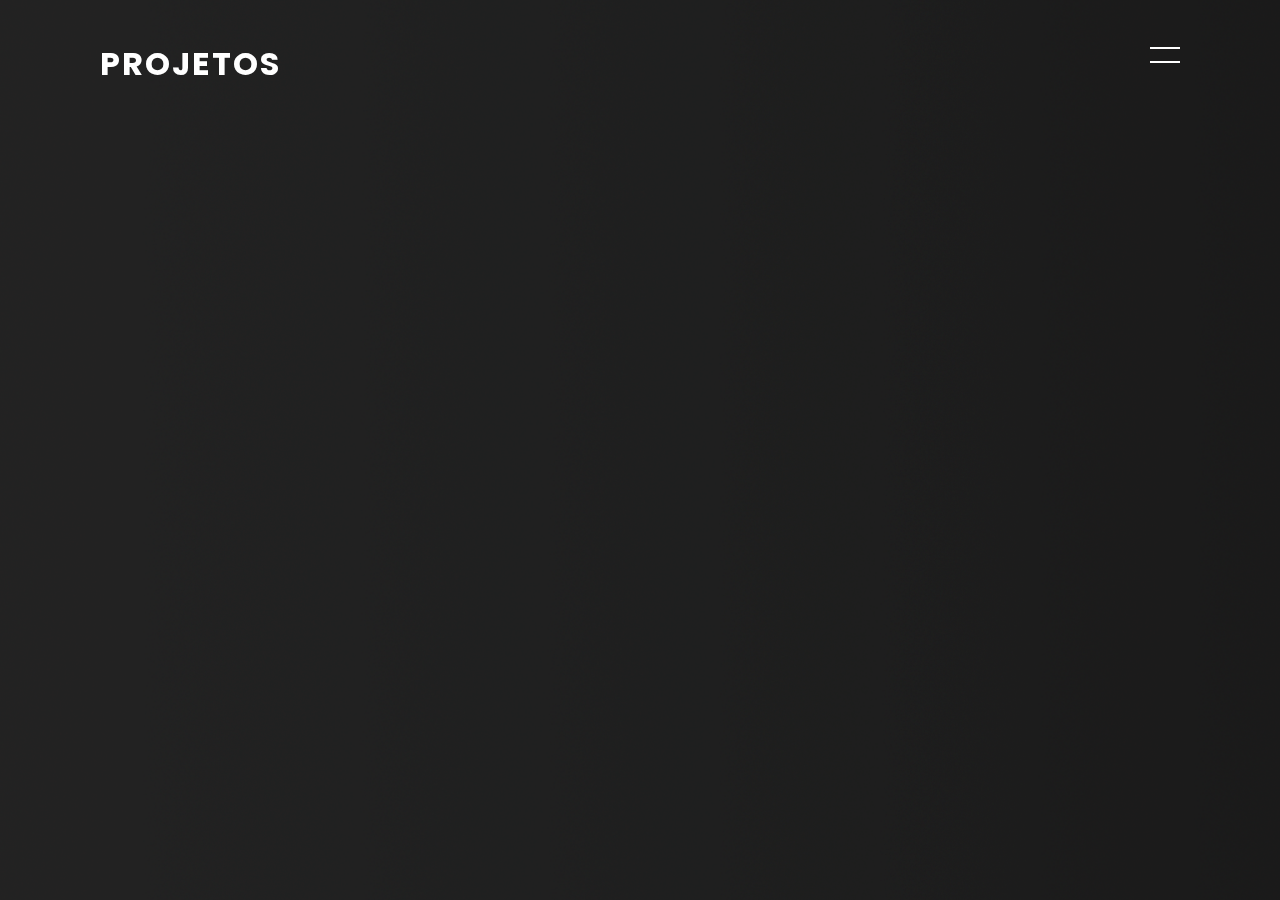
==== projects.html @ ae3f98f6 "WEB" ====
<!DOCTYPE html>
<html>

<head>
    <meta name="viewport" content="width=device-width, initial-scale=1.0">
    <meta charset="UTF-8">
    <title>sadUKZ - Projects</title>
    <link rel="stylesheet" href="./css/pj.css">
</head>

<body>
    <section class="banner" id="sec">
        <header>
            <a href="#" class="Projects">Projetos</a>
            <div id="toggle" onclick="toggle()"></div>
        </header>
        <ul class="social">
            <li><a href="https://twitter.com/UKZgod" target="_blank"><img src="./img/tw.png"></a></li>
            <li><a href="https://github.com/sadUKZ" target="_blank"><img src="./img/git.png"></a></li>
            <li><a href="https://discord.gg/QGkM2a6" target="_blank"><img src="./img/discord.png"></a></li>
        </ul>
    </section>
    <div id="rotbar">
        <ul>
            <li><a href="index.html">Home</a></li>
        </ul>
    </div>
    <script type="text/javascript">
        function toggle(){
            var sec = document.getElementById('sec');
            var rot = document.getElementById('rotbar');
            sec.classList.toggle('active');
            rot.classList.toggle('active');
        }
    </script>
</body>



</html>
---- css/pj.css ----
@import url('https://fonts.googleapis.com/css?family=Poppins:200,300,400,500,600,700,800,900&display=swap');

*{
   margin: 0;
   padding: 0;
   box-sizing: border-box;
   font-family: 'Poppins', sans-serif;
}

header{
    position: absolute;
    top: 0;
    left: 0;
    width: 100%;
    display: flex;
    justify-content: space-between;
    padding: 40px 100px;
    z-index: 10000;
    transition: 0.6s;
    
}

header .Projects{
    position: relative;
    font-weight: 700;
    color: #fff;
    text-decoration: none;
    font-size: 2em;
    text-transform: uppercase;
    letter-spacing: 2px;
    transition: 0.6s;
}

header #toggle{
    position: relative;
    width: 30px;
    height: 30px;
    cursor: pointer;
}

header #toggle:before{
    content: '';
    position: absolute;
    top: 7px;
    width: 100%;
    height: 2px;
    background: #fff;
}

header #toggle:after{
    content: '';
    position: absolute;
    bottom: 7px;
    width: 100%;
    height: 2px;
    background: #fff;
}

.banner.active header #toggle:before{
    top: 50%;
    left: 50%;
    transform: translate(-50%, -50%) rotate(45deg);
}
.banner.active header #toggle:after{
    top: 50%;
    left: 50%;
    transform: translate(-50%, -50%) rotate(-45deg);
}

.banner.active{
    transform: translateX(-300PX);
}

.banner{
    position: relative;
    width: 100%;
    min-height: 100vh;
    padding: 100px;
    background: url(../img/background.png);
    background-size: cover;
    display: flex;
    align-items: center;
    transition: 0.5s;
    z-index: 2;
}

#rotbar{
    position: fixed;
    top: 0;
    right: -200px;
    width: 300px;
    height: 100vh;
    background: url(../img/background.png);
    z-index: 1;
    display: grid;
    place-items: center;
    transition: 0.5s;
}

#rotbar.active{
    right: 0;
}

#robar ul{
    position: relative;
    display: flex;
    flex-direction: column;
}

#rotbar ul li{
    list-style: none;
}

#rotbar ul li a{
    color: white;
    text-decoration: none;
    display: inline-block;
    font-size: 2em;
    font-weight: 600;
    text-transform: uppercase;
}

.social{
    position: fixed;
    display: flex;
    right: -230px;
    top: 70px;
}

.social li{
    float: left;
    list-style: none;
}

.social li a{
    position: relative;
    display: grid;
    place-items: center;
    width: 50px;
    height: 50px;
    text-decoration: none;
    border: 1px solid #fff;
    margin: 10px 0 0;
}

.social li a:hover{
    background: #fff;
}

.social li a img{
    max-width: 20px;
    filter: invert(1);
    mix-blend-mode: difference;
}
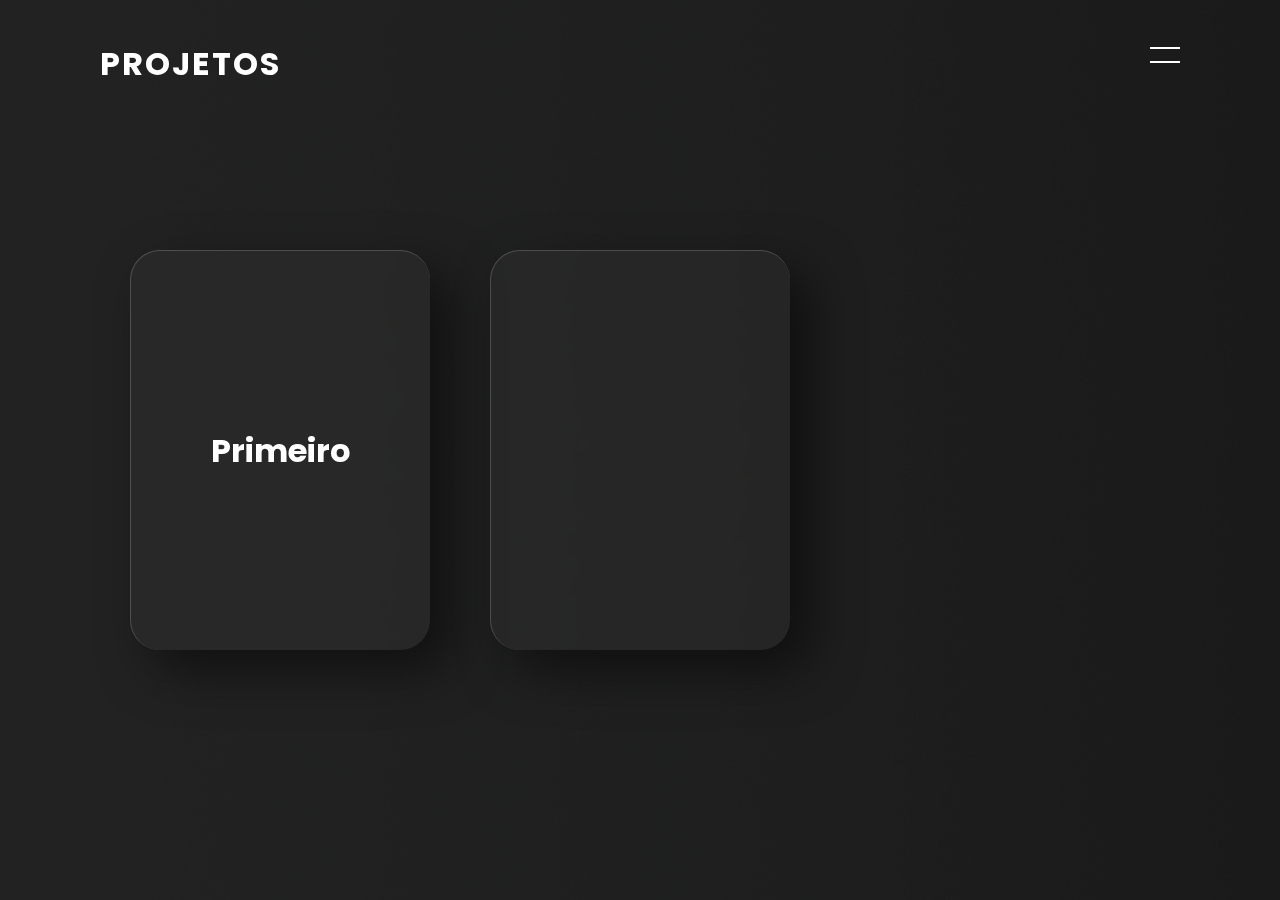
==== commit d467a83a: "0.0.1" ====
--- a/projects.html
+++ b/projects.html
@@ -5,20 +5,41 @@
     <meta name="viewport" content="width=device-width, initial-scale=1.0">
     <meta charset="UTF-8">
     <title>sadUKZ - Projects</title>
-    <link rel="stylesheet" href="./css/pj.css">
+    <link rel="stylesheet" href="assets/css/style.css">
 </head>
 
 <body>
     <section class="banner" id="sec">
         <header>
-            <a href="#" class="Projects">Projetos</a>
+            <a href="#" class="otherLogo">Projetos</a>
             <div id="toggle" onclick="toggle()"></div>
         </header>
-        <ul class="social">
-            <li><a href="https://twitter.com/UKZgod" target="_blank"><img src="./img/tw.png"></a></li>
-            <li><a href="https://github.com/sadUKZ" target="_blank"><img src="./img/git.png"></a></li>
-            <li><a href="https://discord.gg/QGkM2a6" target="_blank"><img src="./img/discord.png"></a></li>
+        <ul class="othersocial">
+            <li><a href="https://twitter.com/UKZgod" target="_blank"><img src="assets/img/tw.png"></a></li>
+            <li><a href="https://github.com/sadUKZ" target="_blank"><img src="assets/img/git.png"></a></li>
+            <li><a href="https://discord.gg/QGkM2a6" target="_blank"><img src="assets/img/discord.png"></a></li>
         </ul>
+
+        </div>
+        <div class="pjcontainer">
+            <div class="card">
+                <h1>Primeiro</h1>
+                <div class="content">
+                    <h2>01</h2>
+                    <h3>New Card</h3>
+                    <p>Lore qualquer aqui só para testa essa peste</p>
+                    <a href="#">Read MORE</a>
+                </div>
+            </div>
+
+            <div class="card">
+                <div class="content">
+                    <h2>02</h2>
+                    <h3>New Card</h3>
+                    <p>Lore qualquer aqui só para testa essa peste</p>
+                    <a href="#">Read MORE</a>
+                </div>
+            </div>
     </section>
     <div id="rotbar">
         <ul>
@@ -33,6 +54,15 @@
             rot.classList.toggle('active');
         }
     </script>
+    <script type="text/javascript" src="assets/js/vanilla-tilti.js"></script>
+    <script>
+        VanillaTilt.init(document.querySelectorAll(".card"), {
+		    max: 25,
+		    speed: 400,
+            glare: true,
+            "max-glare": 0.5
+	    });
+    </script>
 </body>
 
 
--- a/assets/css/style.css
+++ b/assets/css/style.css
@@ -0,0 +1,390 @@
+@import url('https://fonts.googleapis.com/css?family=Poppins:200,300,400,500,600,700,800,900&display=swap');
+
+/*
+index
+*/
+*{
+   margin: 0;
+   padding: 0;
+   box-sizing: border-box;
+   font-family: 'Poppins', sans-serif; 
+}
+
+::selection {
+    color: white;
+    background-color: rgb(51, 51, 51);
+}
+
+header{
+    position: absolute;
+    top: 0;
+    left: 0;
+    width: 100%;
+    display: flex;
+    justify-content: space-between;
+    padding: 40px 100px;
+    z-index: 10000;
+    transition: 0.6s;
+    
+}
+
+header .logo{
+    position: relative;
+    font-weight: 700;
+    color: #fff;
+    text-decoration: none;
+    font-size: 2em;
+    text-transform: uppercase;
+    letter-spacing: 2px;
+    transition: 0.6s;
+}
+
+header #toggle{
+    position: relative;
+    width: 30px;
+    height: 30px;
+    cursor: pointer;
+}
+
+header #toggle:before{
+    content: '';
+    position: absolute;
+    top: 7px;
+    width: 100%;
+    height: 2px;
+    background: #fff;
+}
+
+header #toggle:after{
+    content: '';
+    position: absolute;
+    bottom: 7px;
+    width: 100%;
+    height: 2px;
+    background: #fff;
+}
+
+
+.banner.active header #toggle:before{
+    top: 50%;
+    left: 50%;
+    transform: translate(-50%, -50%) rotate(45deg);
+}
+.banner.active header #toggle:after{
+    top: 50%;
+    left: 50%;
+    transform: translate(-50%, -50%) rotate(-45deg);
+}
+
+.banner.active{
+    transform: translateX(-300PX);
+}
+
+.banner{
+    position: relative;
+    width: 100%;
+    min-height: 100vh;
+    padding: 100px;
+    background: url(../img/background.png);
+    background-size: cover;
+    display: flex;
+    align-items: center;
+    transition: 0.5s;
+    z-index: 2;
+}
+
+#rotbar{
+    position: fixed;
+    top: 0;
+    right: -200px;
+    width: 300px;
+    height: 100vh;
+    background: url(../img/background.png);
+    z-index: 1;
+    display: grid;
+    place-items: center;
+    transition: 0.5s;
+}
+
+#rotbar.active{
+    right: 0;
+}
+
+#robar ul{
+    position: relative;
+    display: flex;
+    flex-direction: column;
+}
+
+#rotbar ul li{
+    list-style: none;
+}
+
+#rotbar ul li a{
+    color: white;
+    text-decoration: none;
+    display: inline-block;
+    font-size: 2em;
+    font-weight: 600;
+    text-transform: uppercase;
+}
+
+.content{
+    max-width: 600px;
+}
+
+.content h2{
+    color: #fff;
+    font-size: 2.5em;
+}
+
+.content h2 span{
+    color: rgb(12, 165, 132);
+    font-size: 1.2em;
+    text-transform: uppercase;
+}
+
+.content p{
+    color: #fff;
+    font-size: 1.2em;
+    font-weight: 300;
+}
+
+.content a{
+    position: relative;
+    display: inline-block;
+    margin-top: 20px;
+    background: #fff;
+    color: #000;
+    padding: 10px 20px;
+    text-decoration: none;
+    font-size: 1.2em;
+    font-weight: 500;
+    border-radius: 30px;
+}
+
+.content a:hover{
+    background: #404040;
+    color: #fff;
+}
+
+.social{
+    position: absolute;
+    display: flex;
+    flex-direction: column;
+    right: 100px;
+}
+
+.social li{
+    list-style: none;
+}
+
+.social li a{
+    position: relative;
+    display: grid;
+    place-items: center;
+    width: 50px;
+    height: 50px;
+    text-decoration: none;
+    border: 1px solid #fff;
+    margin: 10px 0 0;
+}
+
+.social li a:hover{
+    background: #fff;
+}
+
+.social li a img{
+    max-width: 20px;
+    filter: invert(1);
+    mix-blend-mode: difference;
+}
+
+/*
+Other
+*/
+
+header .otherLogo{
+    position: relative;
+    font-weight: 700;
+    color: #fff;
+    text-decoration: none;
+    font-size: 2em;
+    text-transform: uppercase;
+    letter-spacing: 2px;
+    transition: 0.6s;
+}
+
+.othersocial{
+    position: fixed;
+    display: flex;
+    right: -230px;
+    top: 70px;
+}
+
+.othersocial li{
+    float: left;
+    list-style: none;
+}
+
+.othersocial li a{
+    position: relative;
+    display: grid;
+    place-items: center;
+    width: 50px;
+    height: 50px;
+    text-decoration: none;
+    border: 1px solid #fff;
+    margin: 10px 0 0;
+}
+
+.othersocial li a:hover{
+    background: #fff;
+}
+
+.othersocial li a img{
+    max-width: 20px;
+    filter: invert(1);
+    mix-blend-mode: difference;
+}
+
+/*
+Projects
+*/
+
+
+.pjcontainer{
+    position: relative;
+    display: flex;
+    justify-content: center;
+    align-items: center;
+    flex-wrap: wrap;
+    z-index: 1;
+}
+
+.pjcontainer .card{
+    position: relative;
+    width: 300px;
+    height: 400px;
+    margin: 30px;
+    border-radius: 30px;
+    background: rgba(92, 89, 89, 0.123);
+    box-shadow: 20px 20px 50px rgba(0,0,0,0.5);
+    display: flex;
+    overflow: hidden;
+    justify-content: center;
+    align-items: center;
+    border-top: 1px solid rgba(233, 233, 233, 0.199);
+    border-left: 1px solid rgba(233, 233, 233, 0.199);
+    backdrop-filter: blur(5px);
+}
+
+.pjcontainer .card h1{
+    position: absolute;
+    display: flex;
+    opacity: 1;
+    color: white;
+    pointer-events: none;
+    transition: 0.5s;
+}
+
+.pjcontainer .card:hover h1{
+    opacity: 0;
+    transform: translateY(-100px);
+    transition: 0.5s;
+}
+
+.pjcontainer .card .content{
+    padding: 20px;
+    text-align: center;
+    transform: translateY(100px);
+    opacity: 0;
+    transition: 0.5s;
+}
+
+.pjcontainer .card:hover .content{
+    transform: translateY(0px);
+    opacity: 1;
+}
+
+.pjcontainer .card .content h2{
+    position: absolute;
+    top: -50px;
+    right: 80px;
+    font-size: 8em;
+    color: rgba(8, 177, 92, 0.212);
+    pointer-events: none;
+}
+
+.pjcontainer .card .content h3{
+    font-size: 1.8em;
+    color: white;
+    z-index: 1;
+    pointer-events: none;
+}
+
+.pjcontainer .card .content p{
+    font-size: 1em;
+    color: white;
+    font-weight: 300;
+    pointer-events: none;
+
+}
+
+
+
+
+.pjcontainer .card .content a{
+    border-radius: 30px;
+}
+
+
+
+
+
+
+@media (max-width: 767px){
+    
+    header{
+        padding: 20px 50px;
+    }
+
+    .banner{
+        padding: 100px 50px 150px;
+    }
+
+    .banner h2{
+        font-size: 1.8em;
+    }
+
+    .banner .content p,
+    .banner .content a{
+        font-size: 1em;
+    }
+    
+    .banner.active{
+        transform: translateX(-150px)
+    }
+
+    #rotbar{
+        width: 150px;
+    }
+
+    #rotbar ul li a{
+        font-size: 1.5em;
+        margin: 5px 0;
+    }
+
+    .social{
+        position: absolute;
+        bottom: 50px;
+        right: initial;
+        flex-direction: row;
+    }
+
+    .social li a{
+        margin: initial;
+        margin-right: 10px;
+    }
+
+}